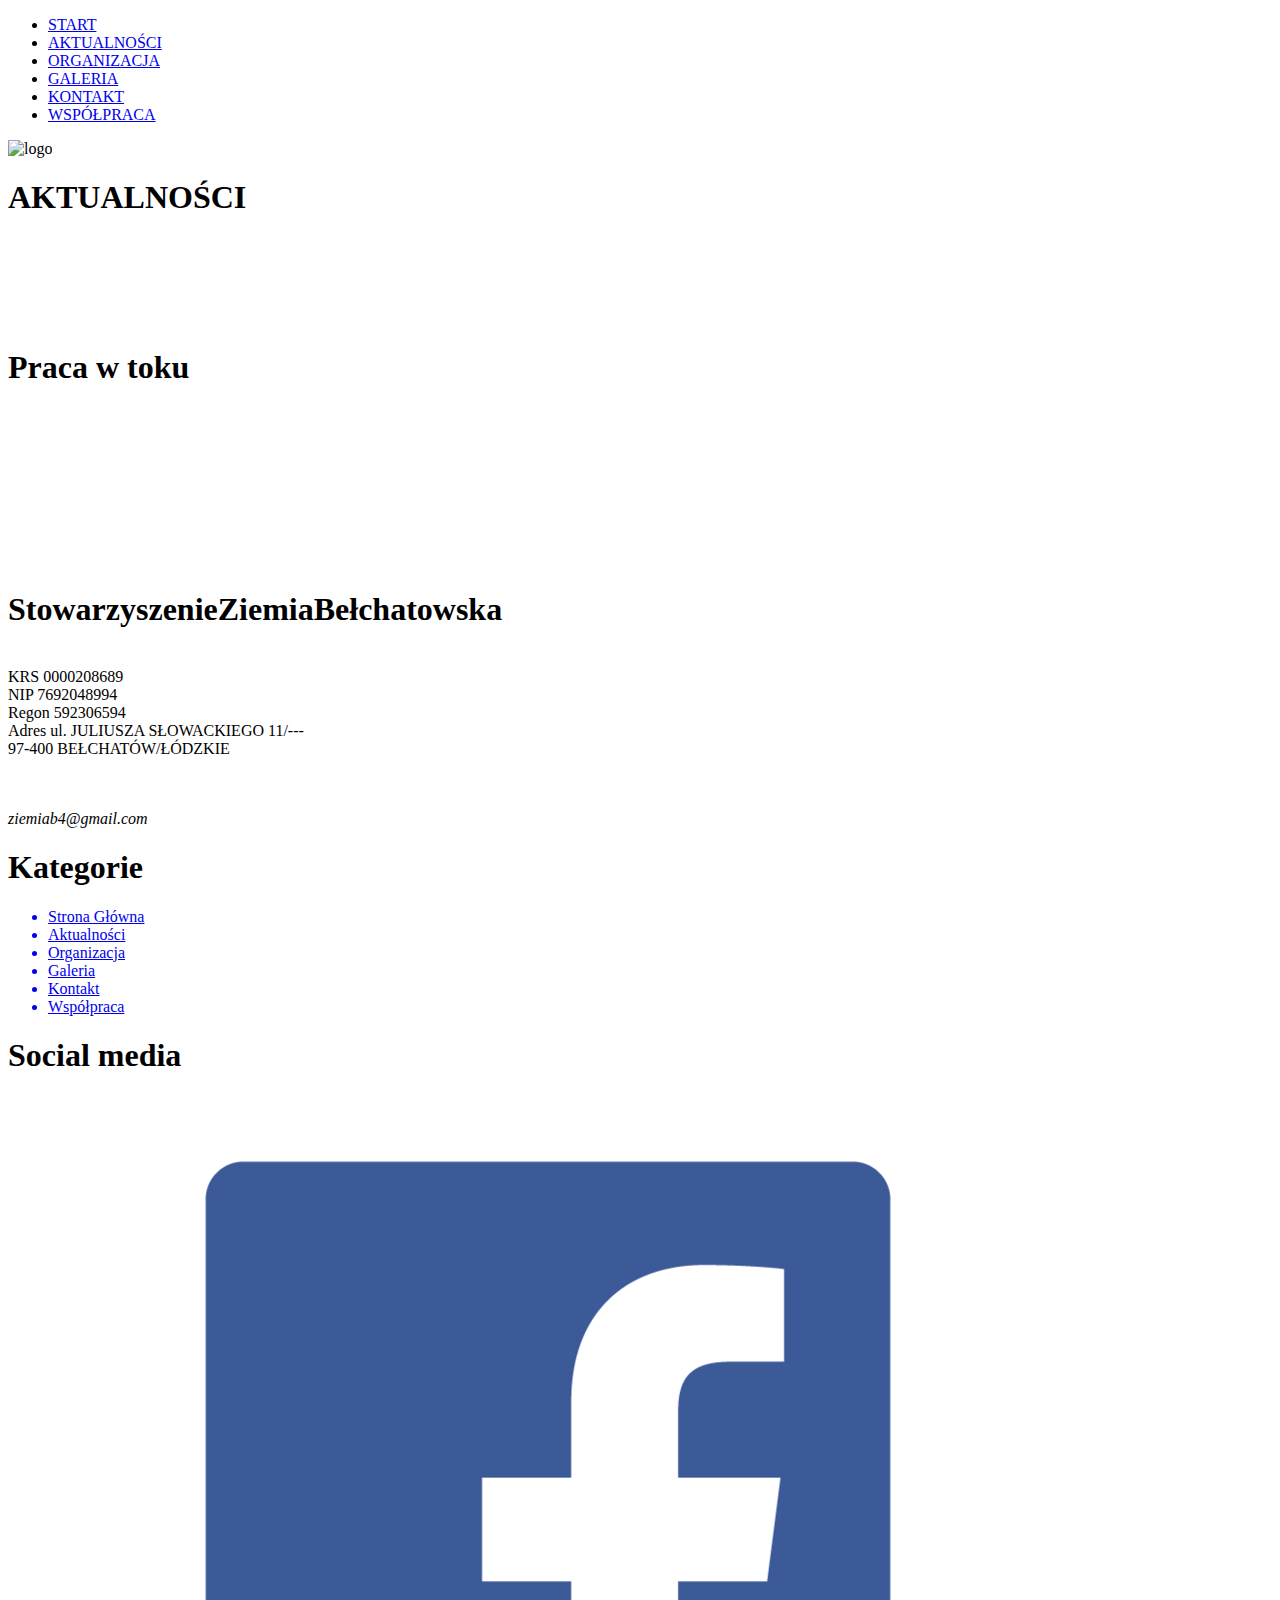
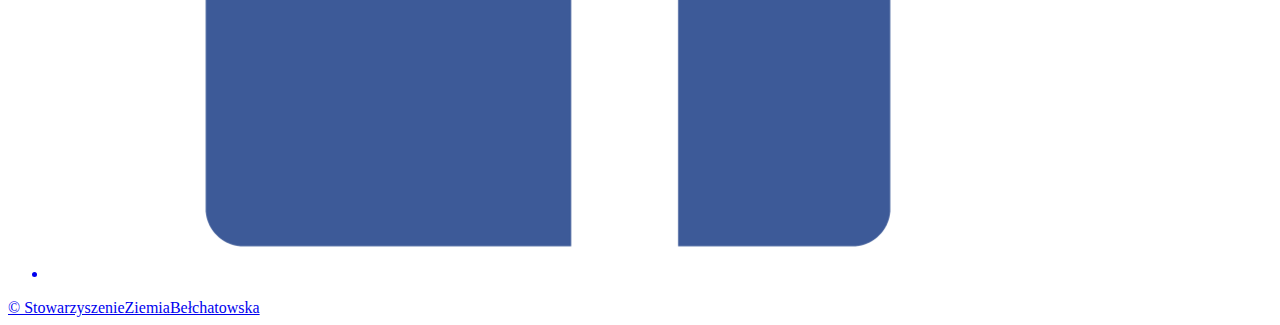
==== aktualnosci.html @ 6e65ad04 "Add files via upload" ====
<!DOCTYPE html>
<html lang="en">
<head>
    <meta charset="UTF-8">
    <meta http-equiv="X-UA-Compatible" content="IE=edge">
    <meta name="viewport" content="width=device-width, initial-scale=1.0">
    <title>Aktualności - Stowarzyszenie Ziemia Bełchatowska</title>
    <link rel="stylesheet" href="style.css">
    <link rel="preconnect" href="https://fonts.googleapis.com">
<link rel="preconnect" href="https://fonts.gstatic.com" crossorigin>
<link rel="icon" href="sunflower_PNG13372.png">
<link href="https://fonts.googleapis.com/css2?family=Lexend+Exa&display=swap" rel="stylesheet">
</head>
<body>
    <nav>
   
        <ul class="nav-links">
            <li>
                
                <a link href="index.html">START</a>
            </li>
            <li>
                <a link href="aktualnosci.html">AKTUALNOŚCI</a>
            </li>
            <li>
                <a link href="organizacja.html">ORGANIZACJA</a>
            </li>
            <li>
                <a link href="galeria1.html">GALERIA</a>    
            </li>
            
            <li>
                <a link href="kontakt.html">KONTAKT</a>
    
            </li>
            <li>
                <a link href="wspolpraca.html">WSPÓŁPRACA</a>
    
            </li>
        </ul>
    
        <div class="burger">
            <div class="line1"></div>
            <div class="line2"></div>
            <div class="line3"></div>
        </div>
        
        <div class="logo">
            <img class="logo"src="ZB_logo.png" alt="logo"/>
        </div>
     
        </nav>
<div class="main-section">
    <h1 class="header"> AKTUALNOŚCI</h1>

    <div class="content">
        <br>
        <br>
        <br>
        <br>
        <br>
       <h1>Praca w toku</h1>
       <br>
        <br>
        <br>
        <br>
        <br>
        <br>
        <br>
        <br>
        <br>
        
        
    </div>
        <script src="app.js"></script>
        <section>
<div class="footer">
    <div class="footer-content">
                    
            <div class="footer-section about">
        <h1 class="about-logo">Stowarzyszenie<span class="yellow-about-logo">ZiemiaBełchatowska</span></h1>
                    <p>
                        <br>
                        <span class="aboutboldness">KRS</span>	0000208689<br>
                    <span class="aboutboldness">NIP</span>	7692048994<br>
                    <span class="aboutboldness">Regon</span>	592306594<br>
                    <span class="aboutboldness">Adres</span>	ul. JULIUSZA SŁOWACKIEGO 11/---<br>
                    97-400 BEŁCHATÓW/ŁÓDZKIE<br><br>
                    </p>
                    <div class="contact">
                        <span><i class="telefon"></i> &nbsp; </span><br>
                        <span><i class="email">ziemiab4@gmail.com</i> &nbsp; </span><br>
                    </div>
            </div>
        
            <div class="footer-section links">
                        <h1 class="about-logo">Kategorie</h1>
                    <ul class="linki">
                    <a href="index.html"><li>Strona Główna</li></a>
                    <a href="aktualnosci.html"><li>Aktualności</li></a>
                    <a href="organizacja.html"><li>Organizacja</li></a>
                    <a href="galeria1.html"><li>Galeria</li></a>
                    <a href="kontakt.html"><li>Kontakt</li></a>
                    <a href="wspolpraca.html"><li>Współpraca</li></a>
                    </ul>
            </div>
                <div class="footer-section contact-form">
                    <h1 class="about-logo">Social media</h1>
        <br>
                        <ul class="logofacebook">
                            <a href="https://www.facebook.com/ziemiabelchatowska/"><li><img class="img-contact" src="facebook.png" alt="logo"></li>
                        </ul>
                </button>
                    </form>
    </div>
        
                        <div class="footer-bottom">
                            &copy; StowarzyszenieZiemiaBełchatowska
                        </div>
</div>
                
            </div>
        </section>
        </body>
        </html>
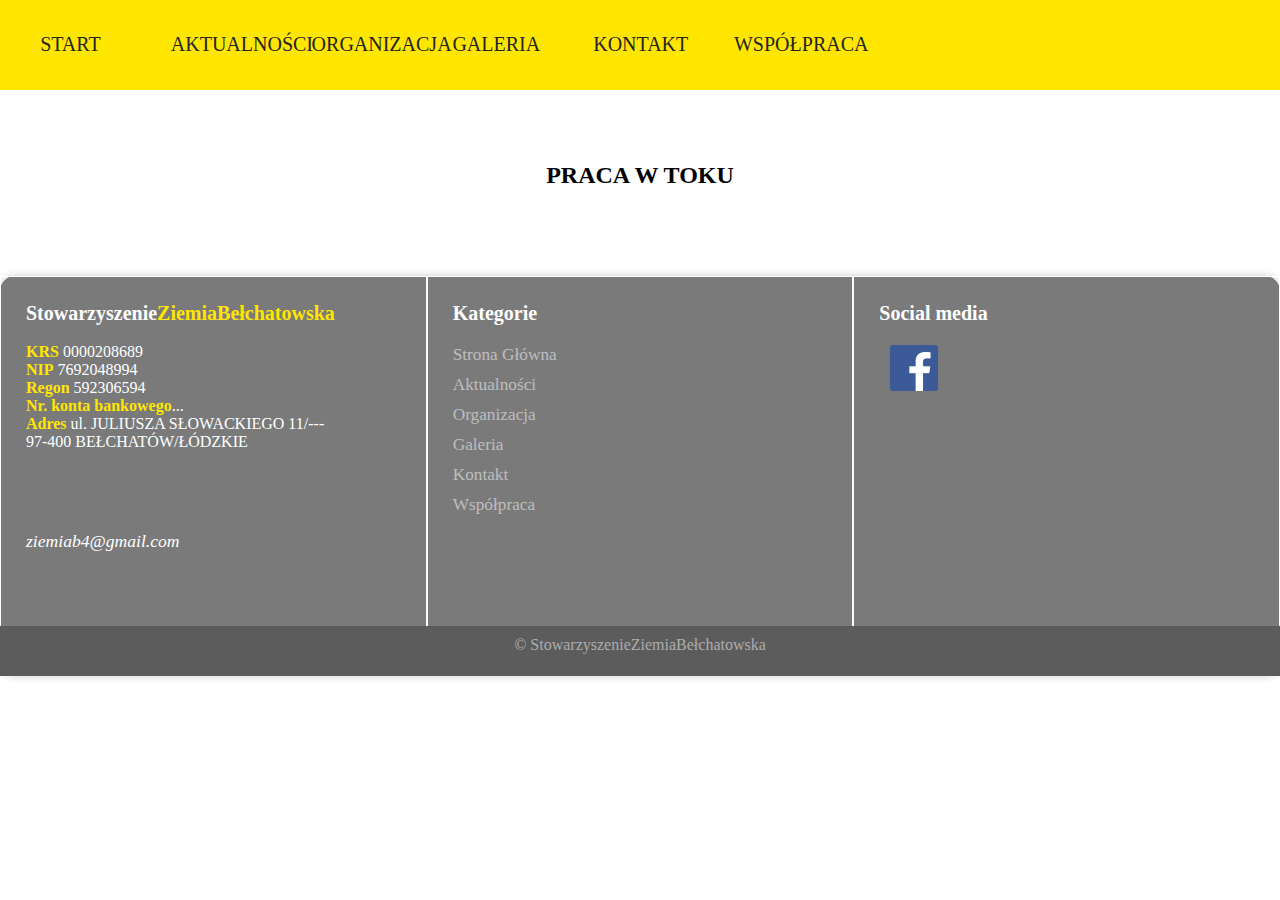
==== commit 3c7d7631: "Add files via upload" ====
--- a/aktualnosci.html
+++ b/aktualnosci.html
@@ -4,7 +4,7 @@
     <meta charset="UTF-8">
     <meta http-equiv="X-UA-Compatible" content="IE=edge">
     <meta name="viewport" content="width=device-width, initial-scale=1.0">
-    <title>Aktualności - Stowarzyszenie Ziemia Bełchatowska</title>
+    <title>Stowarzyszenie Ziemia Bełchatowska</title>
     <link rel="stylesheet" href="style.css">
     <link rel="preconnect" href="https://fonts.googleapis.com">
 <link rel="preconnect" href="https://fonts.gstatic.com" crossorigin>
@@ -14,112 +14,106 @@
 <body>
     <nav>
    
-        <ul class="nav-links">
-            <li>
+    <ul class="nav-links">
+        <li>
+            
+            <a link href="index.html">START</a>
+        </li>
+        <li>
+            <a link href="aktualnosci.html">AKTUALNOŚCI</a>
+        </li>
+        <li>
+            <a link href="organizacja.html">ORGANIZACJA</a>
+        </li>
+        <li>
+            <a link href="galeria1.html">GALERIA</a>    
+        </li>
+        
+        <li>
+            <a link href="kontakt.html">KONTAKT</a>
+
+        </li>
+        <li>
+            <a link href="wspolpraca.html">WSPÓŁPRACA</a>
+
+        </li>
+    </ul>
+
+    <div class="burger">
+        <div class="line1"></div>
+        <div class="line2"></div>
+        <div class="line3"></div>
+    </div>
+    
+    <div class="logo">
+        <img class="logo"src="ZB_logo.png" alt="logo"/>
+    </div>
+ 
+    </nav>
+<div class="main-section">
+   <br>
+   <br>
+   <br>
+   <br>
+   <H2>PRACA W TOKU</H2>
+   <br>
+   <br>
+   <br>
+   <br>
+</div>
+</div>
+    <script src="app.js"></script>
+    <section>
+        <div class="footer">
+            <div class="footer-content">
                 
-                <a link href="index.html">START</a>
-            </li>
-            <li>
-                <a link href="aktualnosci.html">AKTUALNOŚCI</a>
-            </li>
-            <li>
-                <a link href="organizacja.html">ORGANIZACJA</a>
-            </li>
-            <li>
-                <a link href="galeria1.html">GALERIA</a>    
-            </li>
+        <div class="footer-section about">
+    <h1 class="about-logo">Stowarzyszenie<span class="yellow-about-logo">ZiemiaBełchatowska</span></h1>
+                <p>
+                    <br>
+                        <span class="aboutboldness">KRS</span>	0000208689<br>
+                        <span class="aboutboldness">NIP</span>	7692048994<br>
+                        <span class="aboutboldness">Regon</span>	592306594<br>
+                        <span class="aboutboldness">Nr. konta bankowego</span>...<br>
+                        <span class="aboutboldness">Adres</span>	ul. JULIUSZA SŁOWACKIEGO 11/---<br>
+                        97-400 BEŁCHATÓW/ŁÓDZKIE<br>
+                        <br><br>
+                </p>
+                <div class="contact">
+                    <span><i class="telefon"></i> &nbsp; </span><br>
+                    <span><i class="email">ziemiab4@gmail.com</i> &nbsp; </span><br>
+                </div>
+        </div>
+    
+        <div class="footer-section links">
+                    <h1 class="about-logo">Kategorie</h1>
+                <ul class="linki">
+                <a href="index.html"><li>Strona Główna</li></a>
+                <a href="aktualnosci.html"><li>Aktualności</li></a>
+                <a href="organizacja.html"><li>Organizacja</li></a>
+                <a href="Galeria.html"><li>Galeria</li></a>
+                <a href="kontakt.html"><li>Kontakt</li></a>
+                <a href="wspolpraca.html"><li>Współpraca</li></a>
+                </ul>
+        </div>
+            <div class="footer-section contact-form">
+                <h1 class="about-logo">Social media</h1>
+    <br>
+                    <ul class="logofacebook">
+                        <a href="https://www.facebook.com/ziemiabelchatowska/"><li><img class="img-contact" src="facebook.png" alt="logo"></li>
+                    </ul>
+            </button>
+                </form>
+            </div>
+    
+                    <div class="footer-bottom">
+                        &copy; StowarzyszenieZiemiaBełchatowska
+                    </div>
+    
+                
+        </div>
             
-            <li>
-                <a link href="kontakt.html">KONTAKT</a>
-    
-            </li>
-            <li>
-                <a link href="wspolpraca.html">WSPÓŁPRACA</a>
-    
-            </li>
-        </ul>
-    
-        <div class="burger">
-            <div class="line1"></div>
-            <div class="line2"></div>
-            <div class="line3"></div>
         </div>
-        
-        <div class="logo">
-            <img class="logo"src="ZB_logo.png" alt="logo"/>
-        </div>
-     
-        </nav>
-<div class="main-section">
-    <h1 class="header"> AKTUALNOŚCI</h1>
-
-    <div class="content">
-        <br>
-        <br>
-        <br>
-        <br>
-        <br>
-       <h1>Praca w toku</h1>
-       <br>
-        <br>
-        <br>
-        <br>
-        <br>
-        <br>
-        <br>
-        <br>
-        <br>
-        
-        
-    </div>
-        <script src="app.js"></script>
-        <section>
-<div class="footer">
-    <div class="footer-content">
-                    
-            <div class="footer-section about">
-        <h1 class="about-logo">Stowarzyszenie<span class="yellow-about-logo">ZiemiaBełchatowska</span></h1>
-                    <p>
-                        <br>
-                        <span class="aboutboldness">KRS</span>	0000208689<br>
-                    <span class="aboutboldness">NIP</span>	7692048994<br>
-                    <span class="aboutboldness">Regon</span>	592306594<br>
-                    <span class="aboutboldness">Adres</span>	ul. JULIUSZA SŁOWACKIEGO 11/---<br>
-                    97-400 BEŁCHATÓW/ŁÓDZKIE<br><br>
-                    </p>
-                    <div class="contact">
-                        <span><i class="telefon"></i> &nbsp; </span><br>
-                        <span><i class="email">ziemiab4@gmail.com</i> &nbsp; </span><br>
-                    </div>
-            </div>
-        
-            <div class="footer-section links">
-                        <h1 class="about-logo">Kategorie</h1>
-                    <ul class="linki">
-                    <a href="index.html"><li>Strona Główna</li></a>
-                    <a href="aktualnosci.html"><li>Aktualności</li></a>
-                    <a href="organizacja.html"><li>Organizacja</li></a>
-                    <a href="galeria1.html"><li>Galeria</li></a>
-                    <a href="kontakt.html"><li>Kontakt</li></a>
-                    <a href="wspolpraca.html"><li>Współpraca</li></a>
-                    </ul>
-            </div>
-                <div class="footer-section contact-form">
-                    <h1 class="about-logo">Social media</h1>
-        <br>
-                        <ul class="logofacebook">
-                            <a href="https://www.facebook.com/ziemiabelchatowska/"><li><img class="img-contact" src="facebook.png" alt="logo"></li>
-                        </ul>
-                </button>
-                    </form>
-    </div>
-        
-                        <div class="footer-bottom">
-                            &copy; StowarzyszenieZiemiaBełchatowska
-                        </div>
-</div>
-                
-            </div>
-        </section>
-        </body>
-        </html>+    </section>
+    </body>
+    </html>--- a/style.css
+++ b/style.css
@@ -0,0 +1,778 @@
+:root {
+    --primary-color: #ffffff;
+    --secondary-color: rgb(255, 230, 0);
+    --lightyellow: rgb(206, 206, 206);
+    --third-color: rgba(230, 230, 230, 0.5);
+    --black: rgb(37, 37, 37);
+    --grey: rgb(190, 190, 190);
+    --darkgrey: rgb(90, 90, 90);
+  }
+body {
+    height: 100%;
+    background-repeat: no-repeat;
+    background-size: cover;
+    background-color: var(--primary-color);
+
+}
+* {
+    font-family:'Gill Sans', 'Gill Sans MT';
+    margin: 0px;
+    padding: 0px;
+    box-sizing: border-box ;
+}
+
+/*górna sekcja*/
+
+nav {
+
+    height: 90px;
+    display: flex;
+    justify-content: space-around;
+    align-items: center;
+    text-align: center; 
+    min-height: 8vh;
+    background-color: var(--secondary-color);
+    box-shadow: 00px 0px 10px 0px rgba(0, 0, 0, 0.2);
+}
+
+.logo {
+   
+    z-index: 2;
+    float: right;
+    padding-top: 10px;
+    width: 400px;
+    height: 220px;
+    
+}
+
+.nav-links{
+    float: left;
+    width: 100%;
+    
+   
+}
+
+
+.nav-links li {
+    
+    float: left;
+    padding: 25px 25px;
+    width: 16%;
+    height: 75px;
+    z-index: 3;
+    transition: all .4s;
+    list-style: none;
+
+}
+
+.nav-links a{
+   
+    
+    margin: 5px;
+    font-weight: 500;
+    text-decoration: none;
+   
+    color: var(--black);
+    font-size: 20px;
+    
+}
+
+.active, .nav-links li:hover{
+    transition: all .4s;
+    text-shadow: 2px 2px 2px rgb(255, 255, 255);
+    font-size: 26px;
+
+}
+
+.sub-nav-1{
+    display: none;
+}
+
+
+.nav-links li:hover .sub-nav-1 li{
+    width: 100%;
+    padding: 0px;
+    background: transparent;
+    border-radius: 0;
+    text-align: center;
+
+}
+
+
+
+
+/*sekcja zwijana*/
+
+.burger {
+    display: none;
+}
+
+.burger div{
+    width: 40px;
+    height: 5px;
+    background-color: var(--black);
+    margin: 5px;
+}
+
+@media screen and (max-width:768px) {
+    .nav-links {
+        width: 60%;
+    }
+}
+@media screen and (max-width:1260px) {
+    body{
+        overflow-x: hidden;
+    }
+    
+    .logo {
+        display: none;
+    }
+    .nav-links {
+        z-index: 1;
+        position: absolute;
+        right: 0px;
+        height: 92vh;
+        top: 8vh;
+        background-color: var(--secondary-color);
+      
+        display: flex;
+        flex-direction: column;
+        justify-content:center;
+        align-items: left;
+        width: 220px;
+        transform: translate(100%);
+        transition: transform 0.3s ease-in;
+    }
+    .nav-links li{
+        opacity: 0;
+    }
+    .burger {
+        z-index: 5;
+        margin-right: 0%;
+
+        display: block;
+
+    }
+}
+
+.nav-active {
+    transform: translateX(0%);
+}
+
+@keyframes navLinkFade {
+    from{
+opacity: 0;
+transform: translateX(50px);
+    }
+    to {
+opacity: 1;
+transform: translateX(0px);
+    }
+}
+
+/*główna sekcja*/
+
+.main-section{
+    
+    width: 100%;
+    margin: auto;
+    text-align: center;
+    padding-top: 0px;
+    background-color:var(--primary-color);
+    min-height: 100%;
+
+}
+.left{
+   
+    float: left;
+    width: 75%;
+    z-index: 2;
+}
+.right{
+    background-color: rgba(0, 0, 0, 0.02);
+    box-shadow: 00px 0px 10px 0px rgba(0, 0, 0, 0.2);
+    z-index: 1;
+    border: 1px solid var(--grey);
+    float: right;
+    width: 25%;
+}
+.zobaczwiecej{
+    font-weight: 500;
+    font-size: 15px;
+    text-align: center;
+    text-decoration: none;
+    color: var(--darkgrey);
+    transition: all .4s;
+}
+.zobaczwiecej:hover{
+    transition: all .4s;
+    color: var(--grey);
+}
+.header {
+    box-shadow: 0px 0px 20px 0px rgba(0, 0, 0, 0.1);
+    font-weight: 500;
+    font-size: 40px;
+    color: var(--black);
+    padding-top: 25px;
+    padding-bottom: 25px;
+    text-align: center;
+    border-top: 1px solid var(--grey);
+    border-bottom: 1px solid var(--grey);
+
+}
+.header2{
+    
+}
+.headerright {
+    letter-spacing: 0px;
+    font-weight: 500;
+    font-size: 40px;
+    color: var(--black);
+    padding-top: 25px;
+    padding-bottom: 25px;
+    text-align: center;
+}
+.content2 {
+    border-top: 1px solid var(--grey);
+    margin-top: 1%;
+    display: block;
+    justify-content: space-between;
+}
+.content {
+    
+    text-align: center;
+    margin-top: 50px;
+    display: block;
+    justify-content: space-between;
+}
+.tekstglowny{
+    word-spacing: 0.5rem;
+    color: var(--darkgrey);
+    text-align: left;
+    font-size: 20px;
+
+  
+    font-weight: 300;
+    margin-left: 100px;
+    margin-right: 100px;
+}
+.leftcolumn{
+    text-align: center;
+    float: none;
+    padding: 5px;
+}
+.centercolumn{
+    text-align: center;
+    float:none;
+    padding: 5px;
+    
+}
+.rightcolumn{
+    text-align: center;
+    float: none;
+    padding: 5px;
+    
+}
+.okienko a{
+    
+    display: inline-block;
+    text-decoration: none;
+}
+.okienko p {
+    height: 150px;
+    overflow: hidden;
+}
+.okienko h3{
+    border-radius: 5px;
+    border-bottom:1px solid var(--grey);
+    text-align: center;
+    font-weight: 700;
+    margin: 10px 0;
+}
+.okienko {
+    transition: all 1s;
+    overflow: hidden;
+    flex-basis: 31%;
+    border-radius: 10px;
+    background-color: var(--third-color) ;
+    color: rgb(20, 20, 20);
+    font-size: 14px;
+    font-weight: 300;
+    line-height: 22px;
+    padding: 10px;
+    box-shadow: 00px 0px 10px 0px rgba(0, 0, 0, 0.2);
+    text-align: center;
+    width: 100%;
+    height: 15%;
+}
+
+.okienko p{
+    height: auto;
+    display: inline;
+    line-height: 28px;
+    font-family: 15px;
+}
+
+.okienko:hover{
+    transition: all .2s;
+    width: 100%;
+    
+    box-shadow: 00px 0px 10px 0px rgba(0, 0, 0, 0.7);
+}
+.imgs {
+    
+    margin: 5px 0px 5px 0px;
+    border-radius: 10px;
+    width: 95%;
+}
+.okienko-opcje {
+    
+    width: auto;
+    height: auto;
+}
+
+.readmore-btn {
+    display: contents;
+}
+/*2*/
+.header2 {
+    font-weight: 500;
+    font-size: 36px;
+    margin-bottom: 15px;
+    margin-top: 15px;
+    color: var(--black);
+    padding-top: 25px;
+    padding-bottom: 25px;
+    text-align: center;
+}
+
+.okienko2 a{
+    
+    display: inline-block;
+    text-decoration: none;
+}
+.okienko2 p {
+    height: 150px;
+    overflow: hidden;
+}
+.okienko2 h3{
+    border-radius: 5px;
+    border-bottom:1px solid var(--grey);
+    text-align: center;
+    font-weight: 700;
+    margin: 10px 0;
+}
+.okienko2 {
+    overflow: hidden;
+    flex-basis: 31%;
+    border-radius: 10px;
+    background-color: var(--third-color) ;
+    color: rgb(20, 20, 20);
+    font-size: 14px;
+    font-weight: 300;
+    line-height: 22px;
+    padding: 10px;
+    box-shadow: 00px 0px 10px 0px rgba(0, 0, 0, 0.2);
+    text-align: center;
+    width: 100%;
+    height: 500px;
+    transition: all 1s;
+}
+
+.okienko2 p{
+    height: auto;
+    display: inline;
+    line-height: 28px;
+    font-family: 15px;
+}
+.okienko2 a:hover {
+    transition: all .2s;
+}
+.okienko2:hover{
+    box-shadow: 00px 0px 10px 0px rgba(0, 0, 0, 0.7);
+}
+.imgs2 {
+    margin: 5px 0px 0px 0px;
+    border-radius: 10px;
+    width: 400px;
+}
+.okienko2-opcje {
+    
+    width: auto;
+    height: auto;
+}
+.readmore2-btn {
+    display: contents;
+}
+.readmore-btn {
+    display: contents;
+}
+
+@media(max-width: 1400px) {
+    .content{
+        flex-direction: column;
+    }
+}
+
+.read-more {
+    transition: all s;
+    border-radius: 15px;
+    background-position: bottom;
+    margin-left:-12%;
+    width: 98vw;
+    background-repeat: no-repeat;
+    background-position: 50%;
+    background-size: cover;
+    padding-top: 1%;
+
+    background-image: url("img4blur.png");
+    margin-top: 85px;
+    height: 150px;
+}
+
+
+.read-more:hover {
+    transition: all .2s;
+    box-shadow: 0px 5px 5px black;
+}
+.email2{
+    border-bottom: 1px solid black solid;
+    font-weight: 900;
+    font-size: 20px;
+}
+.emails{
+
+    color: var(--secondary-color);
+}
+.aboutboldness{
+    color: var(--secondary-color);
+    font-weight: 900;
+}
+.read-more-button {
+    
+    text-shadow: -2px -2px 4px  black;
+    color: var(--primary-color);
+    list-style: none;
+    text-decoration: none;
+    font-size: 40px;
+}
+/*slajdy*/
+
+.slideshow-container2{
+    padding-top: 15px;
+    max-width:50%;
+    max-height: 2%;
+    position: relative;
+    margin: auto;
+}
+    /* Hide the images by default */
+.slideshow-container2    .mySlides {
+        display: none;
+      }
+      
+      /* Next & previous buttons */
+.slideshow-container2      .prev, .next {
+        text-shadow: 2px 2px 2px #000;
+        cursor: pointer;
+        position: absolute;
+        top: 50%;
+        width: auto;
+        margin-top: -22px;
+        padding: 16px;
+        color: white;
+        font-weight: bold;
+        font-size: 18px;
+        transition: 0.6s ease;
+        border-radius: 0 3px 3px 0;
+        user-select: none;
+      }
+      
+      /* Position the "next button" to the right */
+.slideshow-container2      .next {
+        right: 5px;
+        border-radius: 3px 0 0 3px;
+      }
+    
+.slideshow-container2      .prev {
+        left: 5px;
+        border-radius: 3px 0 0 3px;
+      }
+      
+      /* On hover, add a black background color with a little bit see-through */
+.slideshow-container2      .prev:hover, .next:hover {
+        background-color: rgba(0,0,0,0.8);
+      }
+      
+      /* Caption text */
+.slideshow-container2      .text {
+        text-shadow: 2px 2px 2px #000;
+        color: #f2f2f2;
+        font-size: 30px;
+        padding: 8px 12px;
+        position: absolute;
+        bottom: 8px;
+        width: 100%;
+        text-align: center;
+      }
+      
+      /* Number text (1/3 etc) */
+.slideshow-container2      .numbertext {
+        text-shadow: 2px 2px 2px #000;
+        color: #f2f2f2;
+        font-size: 15px;
+        padding: 20px 12px;
+        position: absolute;
+        top: 0;
+      }
+      
+      /* The dots/bullets/indicators */
+.slideshow-container2      .dot {
+        cursor: pointer;
+        height: 5px;
+        width: 5px;
+        margin: 0 2px;
+        background-color: #bbb;
+        border-radius: 50%;
+        display: inline-block;
+        transition: background-color 0.6s ease;
+      }
+      
+.slideshow-container2      .active, .dot:hover {
+        background-color: #717171;
+      }
+        
+
+
+.slideshow-container {
+    padding-top: 15px;
+    max-width:50%;
+    max-height: 2%;
+    position: relative;
+    margin: auto;
+  }
+  
+  /* Hide the images by default */
+.slideshow-container  .mySlides {
+    display: none;
+  }
+  
+  /* Next & previous buttons */
+  .slideshow-container  .prev, .next {
+    text-shadow: 2px 2px 2px #000;
+    cursor: pointer;
+    position: absolute;
+    top: 50%;
+    width: auto;
+    margin-top: -22px;
+    padding: 16px;
+    color: white;
+    font-weight: bold;
+    font-size: 18px;
+    transition: 0.6s ease;
+    border-radius: 0 3px 3px 0;
+    user-select: none;
+  }
+  
+  /* Position the "next button" to the right */
+  .slideshow-container .next {
+    right: 5px;
+    border-radius: 3px 0 0 3px;
+  }
+
+  .slideshow-container .prev {
+    left: 5px;
+    border-radius: 3px 0 0 3px;
+  }
+  
+  /* On hover, add a black background color with a little bit see-through */
+  .slideshow-container .prev:hover, .next:hover {
+    background-color: rgba(0,0,0,0.8);
+  }
+  
+  /* Caption text */
+  .slideshow-container .text {
+    text-shadow: 2px 2px 2px #000;
+    color: #f2f2f2;
+    font-size: 30px;
+    padding: 8px 12px;
+    position: absolute;
+    bottom: 8px;
+    width: 100%;
+    text-align: center;
+  }
+  
+  /* Number text (1/3 etc) */
+  .slideshow-container .numbertext {
+    text-shadow: 2px 2px 2px #000;
+    color: #f2f2f2;
+    font-size: 15px;
+    padding: 20px 12px;
+    position: absolute;
+    top: 0;
+  }
+  
+  /* The dots/bullets/indicators */
+  .slideshow-container .dot {
+    cursor: pointer;
+    height: 5px;
+    width: 5px;
+    margin: 0 2px;
+    background-color: #bbb;
+    border-radius: 50%;
+    display: inline-block;
+    transition: background-color 0.6s ease;
+  }
+  
+  .slideshow-container .active, .dot:hover {
+    background-color: #717171;
+  }
+  
+  /* Fading animation */
+  .fade {
+    animation-name: fade;
+    animation-duration: 1.5s;
+  }
+  
+  @keyframes fade {
+    from {opacity: .4}
+    to {opacity: 1}
+  }
+
+
+/*dolna sekcja*/
+
+.footer {
+    width: 100%;
+    float:right;
+    border-radius: 15px;
+    margin-top: 15px;
+    background-color: rgb(122, 122, 122);
+    color: var(--primary-color);
+    height: 400px;
+    position: relative;
+    box-shadow: 00px 0px 10px 0px rgba(0, 0, 0, 0.2);
+}
+
+.footer .footer-content  {
+
+    
+    height: 400px;
+    display: flex;
+}
+.footer .footer-content .about .contact span{
+    display: block;
+    font-size: 1.1em;
+    margin-bottom: 0px;
+}
+
+.footer .footer-content .about .socials a {
+    border: 1px solid var(--grey);
+    width: 45px;
+    height: 41px;
+    padding-top: 5px;
+    margin-right: 5px;
+    text-align: center;
+    display: inline-block;
+    font-size: 1.3em;
+}
+.footer .footer-content .about .socials a:hover{
+    border: 1px solid var(--primary-color);
+    transition: all .3s;
+}
+.contact{
+    padding-top: 5px;
+}
+
+.socials {
+    background-image: url("facebook.png");
+    width: 100px;
+}
+
+.footer .footer-content .links ul a{
+    color: var(--grey);
+    text-decoration: none;
+    display: block;
+    margin-bottom: 10px;
+    font-size: 1.2em;
+    transition: all .3s;
+}
+
+.footer .footer-content .links ul a:hover {
+    color: var(--primary-color);
+    margin-left: 15px;
+    transition: all .3s;
+}
+
+.footer .footer-content .contact-form .contact-input {
+    background: rgb(92, 92, 92) ;
+    color: var(--primary-color);
+    margin-bottom: 10px;
+    line-height: 1.5rem;
+    padding: .7rem 1.2rem;
+    border: none;
+}
+
+.footer .footer-content .contact-form .contact-input:focus {
+    background: rgb(46, 46, 46);
+}
+
+.btn-big {
+    padding: .7rem 1.3rem;
+    line-height: 1.3rem;
+
+}
+
+.footer .footer-content .contact-form .contact-btn {
+    float: right;
+}
+.linki{
+    font-size: 0.9em;
+    padding-top: 20px;
+    color: var(--primary-color);
+    list-style-type: none;
+    text-decoration: none;
+}
+
+.about-logo{
+    font-size: 20px;
+
+}
+
+.yellow-about-logo{
+    color: var(--secondary-color);
+}
+.footer .footer-content .footer-section {
+    flex: 1;
+    padding: 25px;
+    border: 1px solid white;
+
+}
+.footer .footer-bottom {
+
+    background-color: rgb(92, 92, 92) ;
+    color: rgb(172, 172, 172);
+    height: 50px;
+    width: 100%;
+    text-align: center;
+    position: absolute;
+    bottom: 0px;
+    left: 0px;
+    padding-top: 10px;
+}
+
+.img-contact {
+    transition: all .3s;
+    width: 70px;
+    height: 50px;
+}
+
+.logofacebook {
+    text-decoration: none;
+    list-style-type: none;
+}
+
+.img-contact:hover {
+    transition: all .3s;
+    width: 80px;
+    height: 55px;
+}